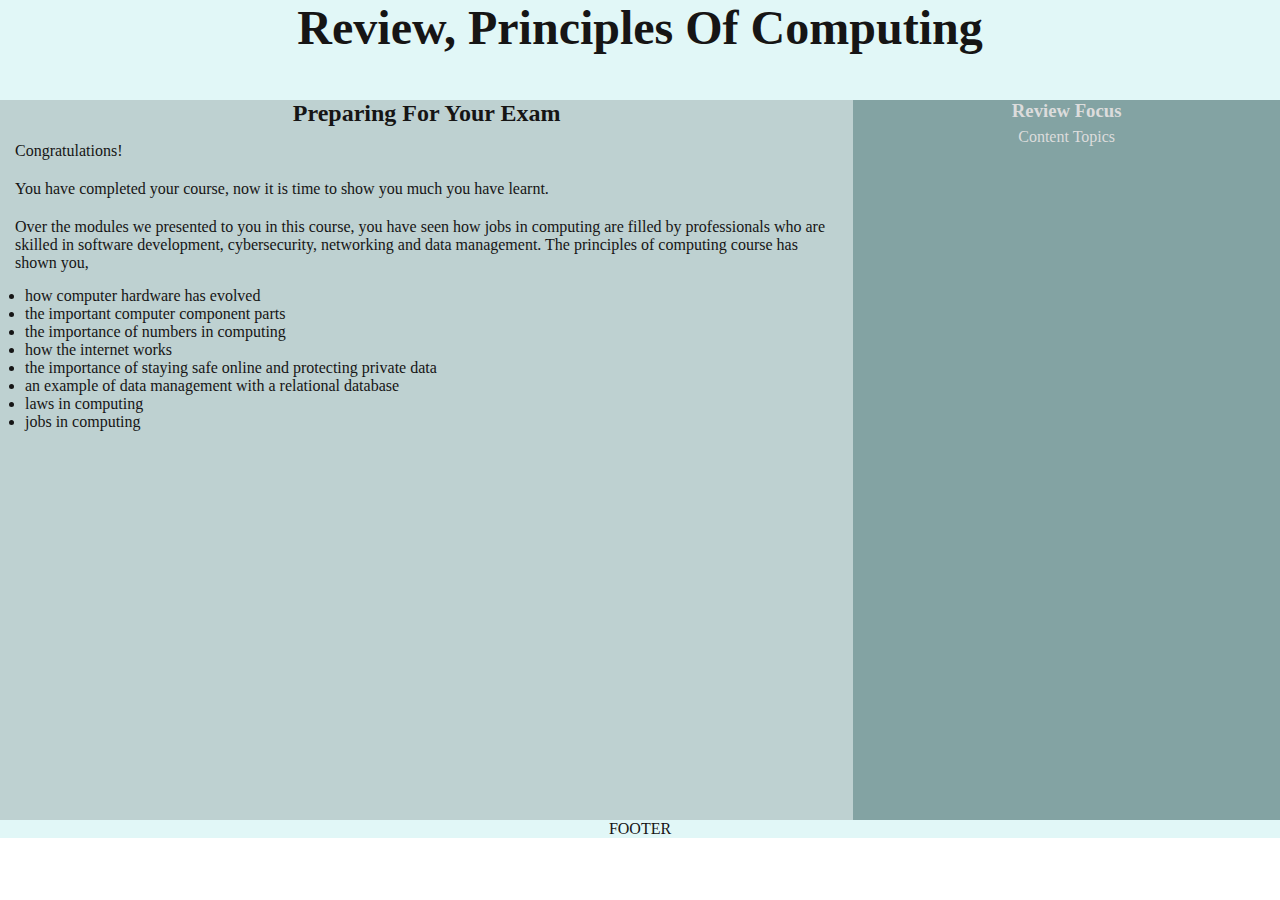
==== index.html @ b8d9cd08 "Add files via upload" ====
<!-- @format -->

<!DOCTYPE html>
<html lang="en">
  <head>
    <meta charset="UTF-8" />
    <meta http-equiv="X-UA-Compatible" content="IE=edge" />
    <meta name="viewport" content="width=device-width, initial-scale=1.0" />
    <title>Principles Of Computing</title>
    <link rel="stylesheet" href="review.css" />
    <style>
      main p {
        margin: 10px;
        padding: 5px;
      }

      main h2 {
        text-align: center;
      }
    </style>
  </head>
  <body>
    <div class="container">
      <header><h1>Review, Principles Of Computing</h1></header>
      <main>
        <h2>Preparing For Your Exam</h2>
        <p>Congratulations!</p>
        <p>
          You have completed your course, now it is time to show you much you
          have learnt.
        </p>
        <p>
          Over the modules we presented to you in this course, you have seen how
          jobs in computing are filled by professionals who are skilled in
          software development, cybersecurity, networking and data management.
          The principles of computing course has shown you,
        </p>
        <div style="text-align: left; padding-left: 25px">
          <ul>
            <li>how computer hardware has evolved</li>
            <li>the important computer component parts</li>
            <li>the importance of numbers in computing</li>
            <li>how the internet works</li>
            <li>
              the importance of staying safe online and protecting private data
            </li>
            <li>an example of data management with a relational database</li>
            <li>laws in computing</li>
            <li>jobs in computing</li>
          </ul>
        </div>
      </main>

      <aside class="right-sidebar">
        <h3>Review Focus</h3>
        <nav class="holygrail-menu">
          <ul>
            <li><a href="flipcardsreview.html">Content Topics</a></li>
          </ul>
        </nav>
      </aside>
      <footer>FOOTER</footer>
    </div>
  </body>
</html>
---- review.css ----
/* Apply to all elements */
* {
    box-sizing: border-box;
    padding: 0;
    margin: 0;
}
/* COLORS and FONTS */
body {
    color: rgb(22, 21, 21);
    text-align: center;
}
header {
    height: 100px;
    background: #e1f7f7;
    font-size: 150%;
}
main {
    background: #bed1d1;
    text-align: left;
}
footer {
    background: #e1f7f7;
}
.right-sidebar {
    background: #83a3a3;
    color: gainsboro;
}

/* The links can be represented as a restyled list */
.holygrail-menu ul {
    list-style-type: none;
    margin: 0;
    padding: 0;
    }
.holygrail-menu a {
    display: block;
    padding: 0.4em 0;
    color: inherit;
    text-decoration: none;
    }
.holygrail-menu a:hover,.holygrail-menu a:focus {
    padding: 0.4em 1em;
    background: rgb(88, 84, 84);
    color: white;
    }


/* Can choose to default to cell layout or desktop layout */
/* default cell layout */
.container {
    display: flex;
    flex-direction: column;
}
/* full screen type layout */
@media screen and (min-width: 768px) {
    .container {
        flex-direction: row;
        flex-wrap: wrap;    
    } 
    header, 
    footer {
        width: 100%;
    }
    main {
        flex: 2;
        order: 2;
        /* vh is viewport height, a screen unit */
        min-height: 80vh;
    }
    
    .right-sidebar {
        flex: 1;
        order: 3;
    }
    footer {
        order: 4;
    }
}
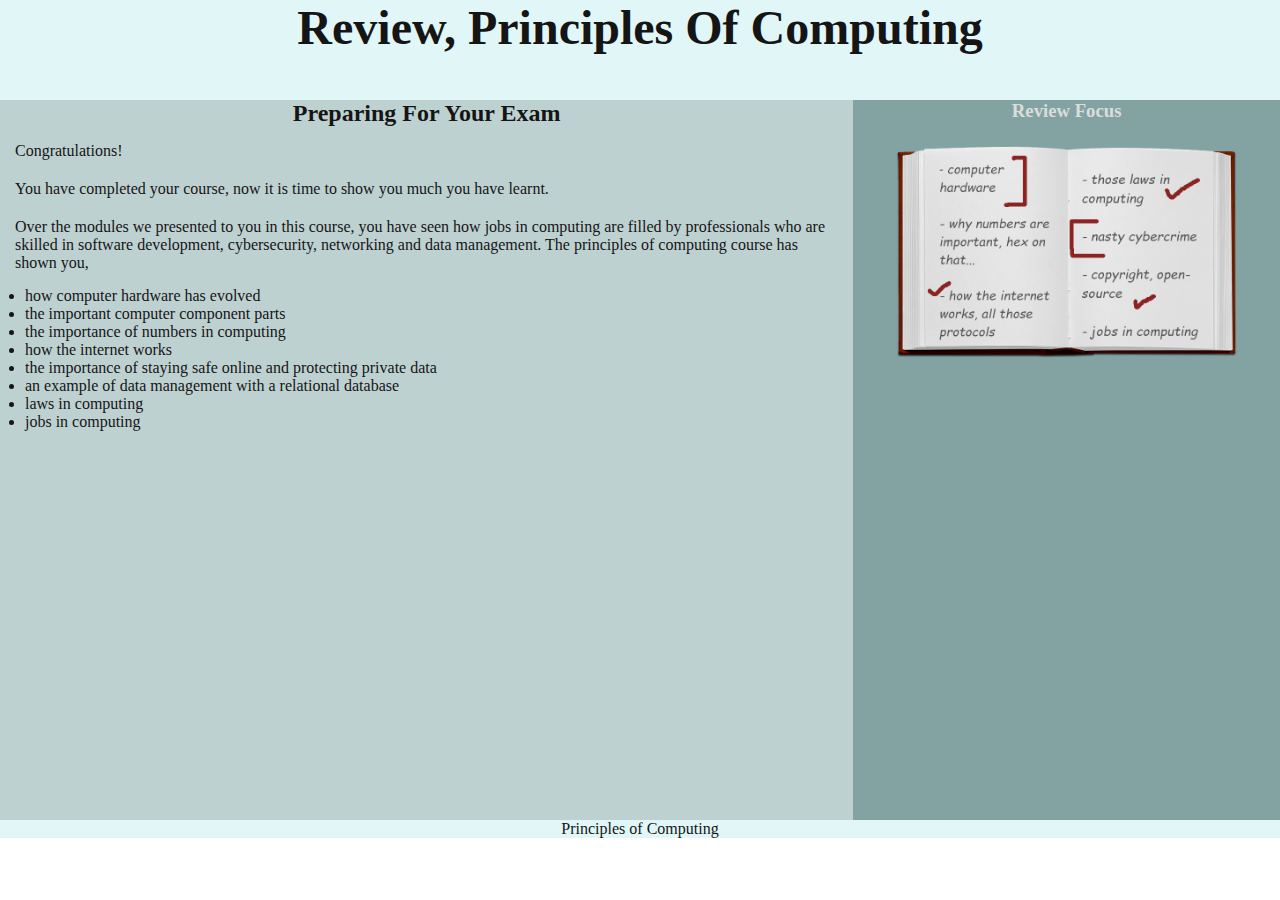
==== commit e6ea96de: "Add files via upload" ====
--- a/index.html
+++ b/index.html
@@ -53,13 +53,18 @@
 
       <aside class="right-sidebar">
         <h3>Review Focus</h3>
+        <br />
         <nav class="holygrail-menu">
           <ul>
-            <li><a href="flipcardsreview.html">Content Topics</a></li>
+            <li>
+              <a href="flipcardsreview.html"
+                ><img class="book" src="pics\\writtenbook.png"
+              /></a>
+            </li>
           </ul>
         </nav>
       </aside>
-      <footer>FOOTER</footer>
+      <footer>Principles of Computing</footer>
     </div>
   </body>
 </html>
--- a/review.css
+++ b/review.css
@@ -1,78 +1,89 @@
-/* Apply to all elements */
+/**
+ * /* Apply to all elements
+ *
+ * @format
+ */
+
 * {
-    box-sizing: border-box;
-    padding: 0;
-    margin: 0;
+  box-sizing: border-box;
+  padding: 0;
+  margin: 0;
 }
 /* COLORS and FONTS */
 body {
-    color: rgb(22, 21, 21);
-    text-align: center;
+  color: rgb(22, 21, 21);
+  text-align: center;
 }
+
 header {
-    height: 100px;
-    background: #e1f7f7;
-    font-size: 150%;
+  height: 100px;
+  background: #e1f7f7;
+  font-size: 150%;
 }
 main {
-    background: #bed1d1;
-    text-align: left;
+  background: #bed1d1;
+  text-align: left;
 }
 footer {
-    background: #e1f7f7;
+  background: #e1f7f7;
 }
 .right-sidebar {
-    background: #83a3a3;
-    color: gainsboro;
+  background: #83a3a3;
+  color: gainsboro;
+}
+
+.right-sidebar img {
+  width: 80%;
+  height: auto;
 }
 
 /* The links can be represented as a restyled list */
 .holygrail-menu ul {
-    list-style-type: none;
-    margin: 0;
-    padding: 0;
-    }
+  list-style-type: none;
+  margin: 0;
+  padding: 0;
+}
 .holygrail-menu a {
-    display: block;
-    padding: 0.4em 0;
-    color: inherit;
-    text-decoration: none;
-    }
-.holygrail-menu a:hover,.holygrail-menu a:focus {
-    padding: 0.4em 1em;
-    background: rgb(88, 84, 84);
-    color: white;
-    }
-
+  display: block;
+  padding: 0.4em 0;
+  color: inherit;
+  text-decoration: none;
+}
+.holygrail-menu a:hover,
+.holygrail-menu a:focus {
+  padding: 0.4em 1em;
+  background: rgb(88, 84, 84);
+  color: white;
+}
 
 /* Can choose to default to cell layout or desktop layout */
 /* default cell layout */
 .container {
-    display: flex;
-    flex-direction: column;
+  display: flex;
+  flex-direction: column;
 }
 /* full screen type layout */
 @media screen and (min-width: 768px) {
-    .container {
-        flex-direction: row;
-        flex-wrap: wrap;    
-    } 
-    header, 
-    footer {
-        width: 100%;
-    }
-    main {
-        flex: 2;
-        order: 2;
-        /* vh is viewport height, a screen unit */
-        min-height: 80vh;
-    }
-    
-    .right-sidebar {
-        flex: 1;
-        order: 3;
-    }
-    footer {
-        order: 4;
-    }
-}+  .container {
+    flex-direction: row;
+    flex-wrap: wrap;
+  }
+  header,
+  footer {
+    width: 100%;
+  }
+  main {
+    flex: 2;
+    order: 2;
+    /* vh is viewport height, a screen unit */
+    min-height: 80vh;
+  }
+
+  .right-sidebar {
+    flex: 1;
+    order: 3;
+  }
+  footer {
+    order: 4;
+  }
+}
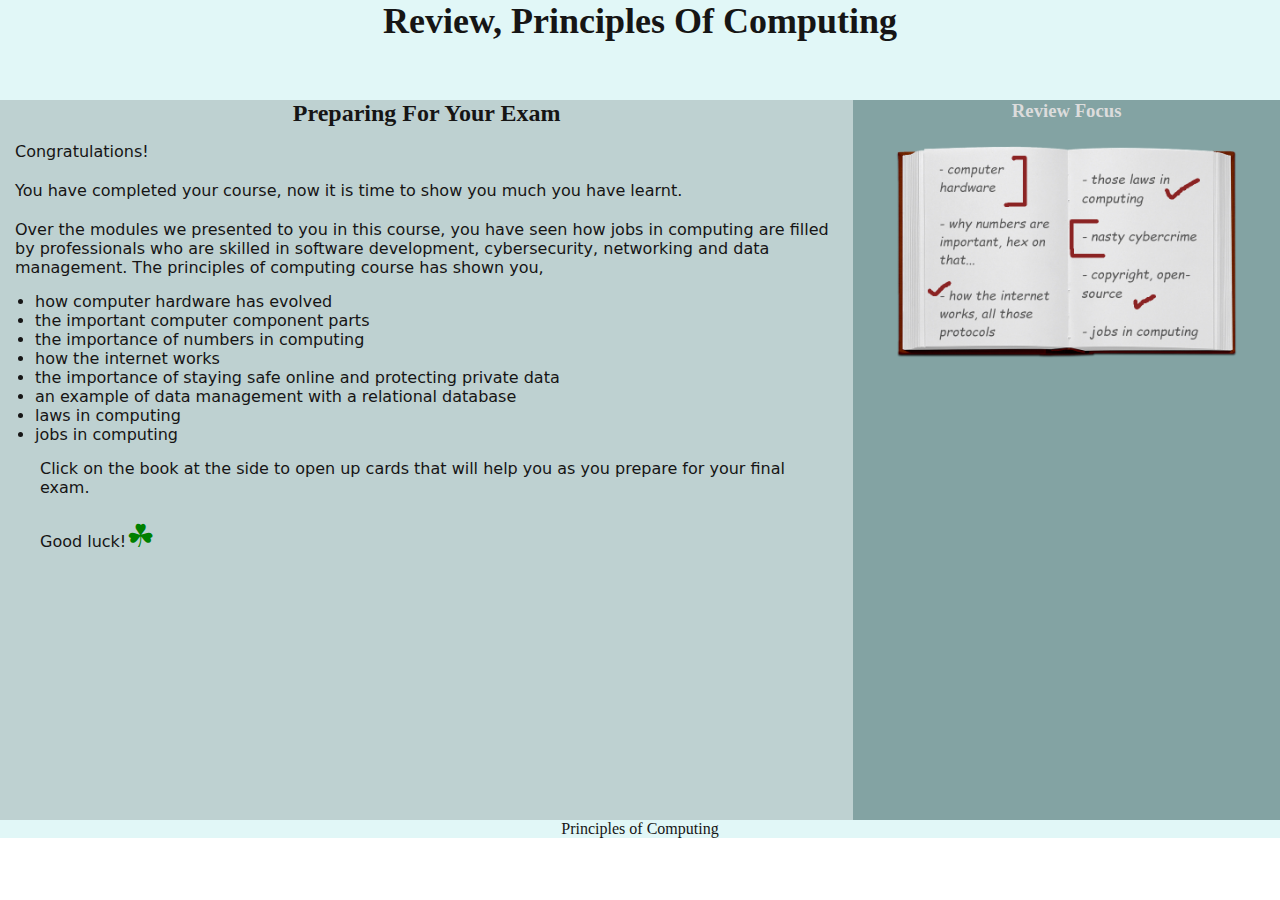
==== commit fbe7fb57: "Add files via upload" ====
--- a/index.html
+++ b/index.html
@@ -12,6 +12,13 @@
       main p {
         margin: 10px;
         padding: 5px;
+        font-family: "Comic sans ms", "sans";
+      }
+
+      main ul {
+        font-family: "Comic sans ms", "sans";
+        text-align: left;
+        padding-left: 10px;
       }
 
       main h2 {
@@ -21,7 +28,7 @@
   </head>
   <body>
     <div class="container">
-      <header><h1>Review, Principles Of Computing</h1></header>
+      <header><h2>Review, Principles Of Computing</h2></header>
       <main>
         <h2>Preparing For Your Exam</h2>
         <p>Congratulations!</p>
@@ -48,6 +55,15 @@
             <li>laws in computing</li>
             <li>jobs in computing</li>
           </ul>
+          <p>
+            Click on the book at the side to open up cards that will help you as
+            you prepare for your final exam.
+          </p>
+          <p>
+            Good luck!<span style="color: green; font-size: xx-large"
+              >&#9752;</span
+            >
+          </p>
         </div>
       </main>
 
--- a/review.css
+++ b/review.css
@@ -23,6 +23,10 @@
 main {
   background: #bed1d1;
   text-align: left;
+}
+
+main ul {
+    
 }
 footer {
   background: #e1f7f7;
